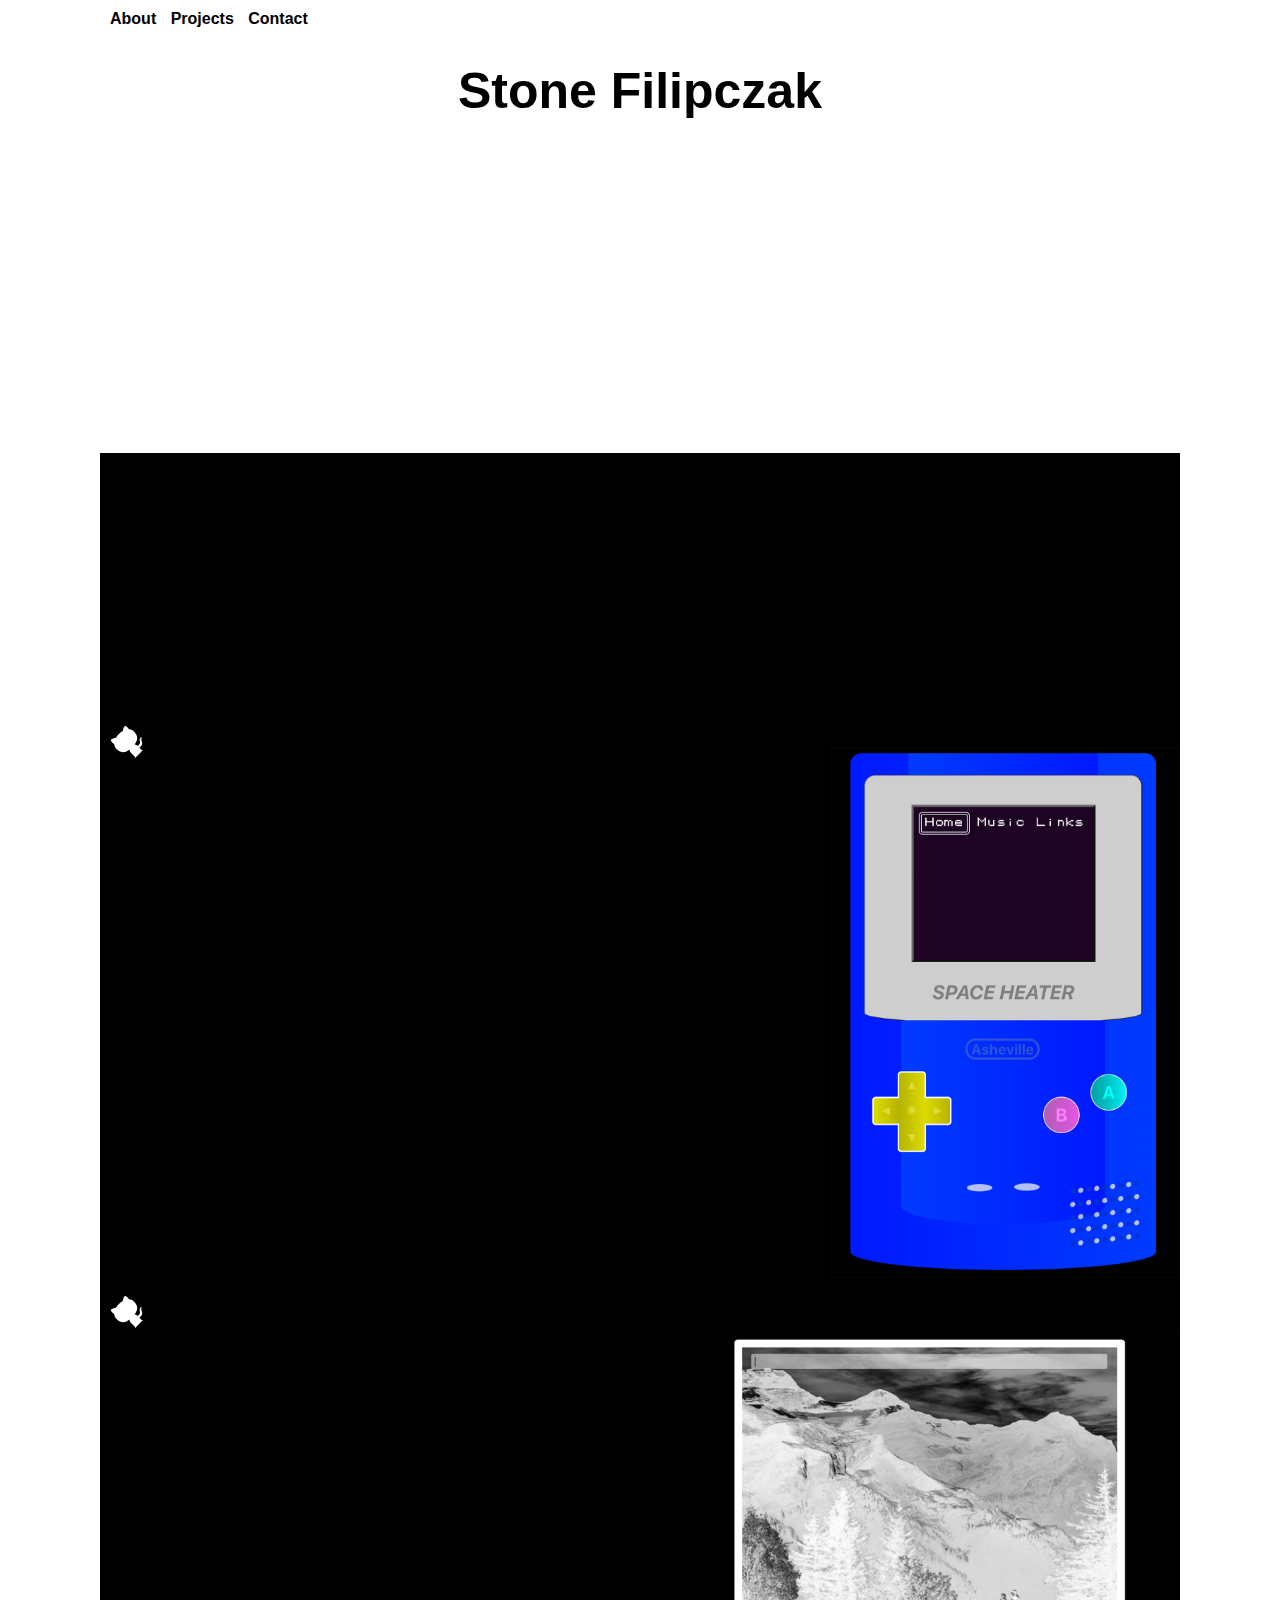
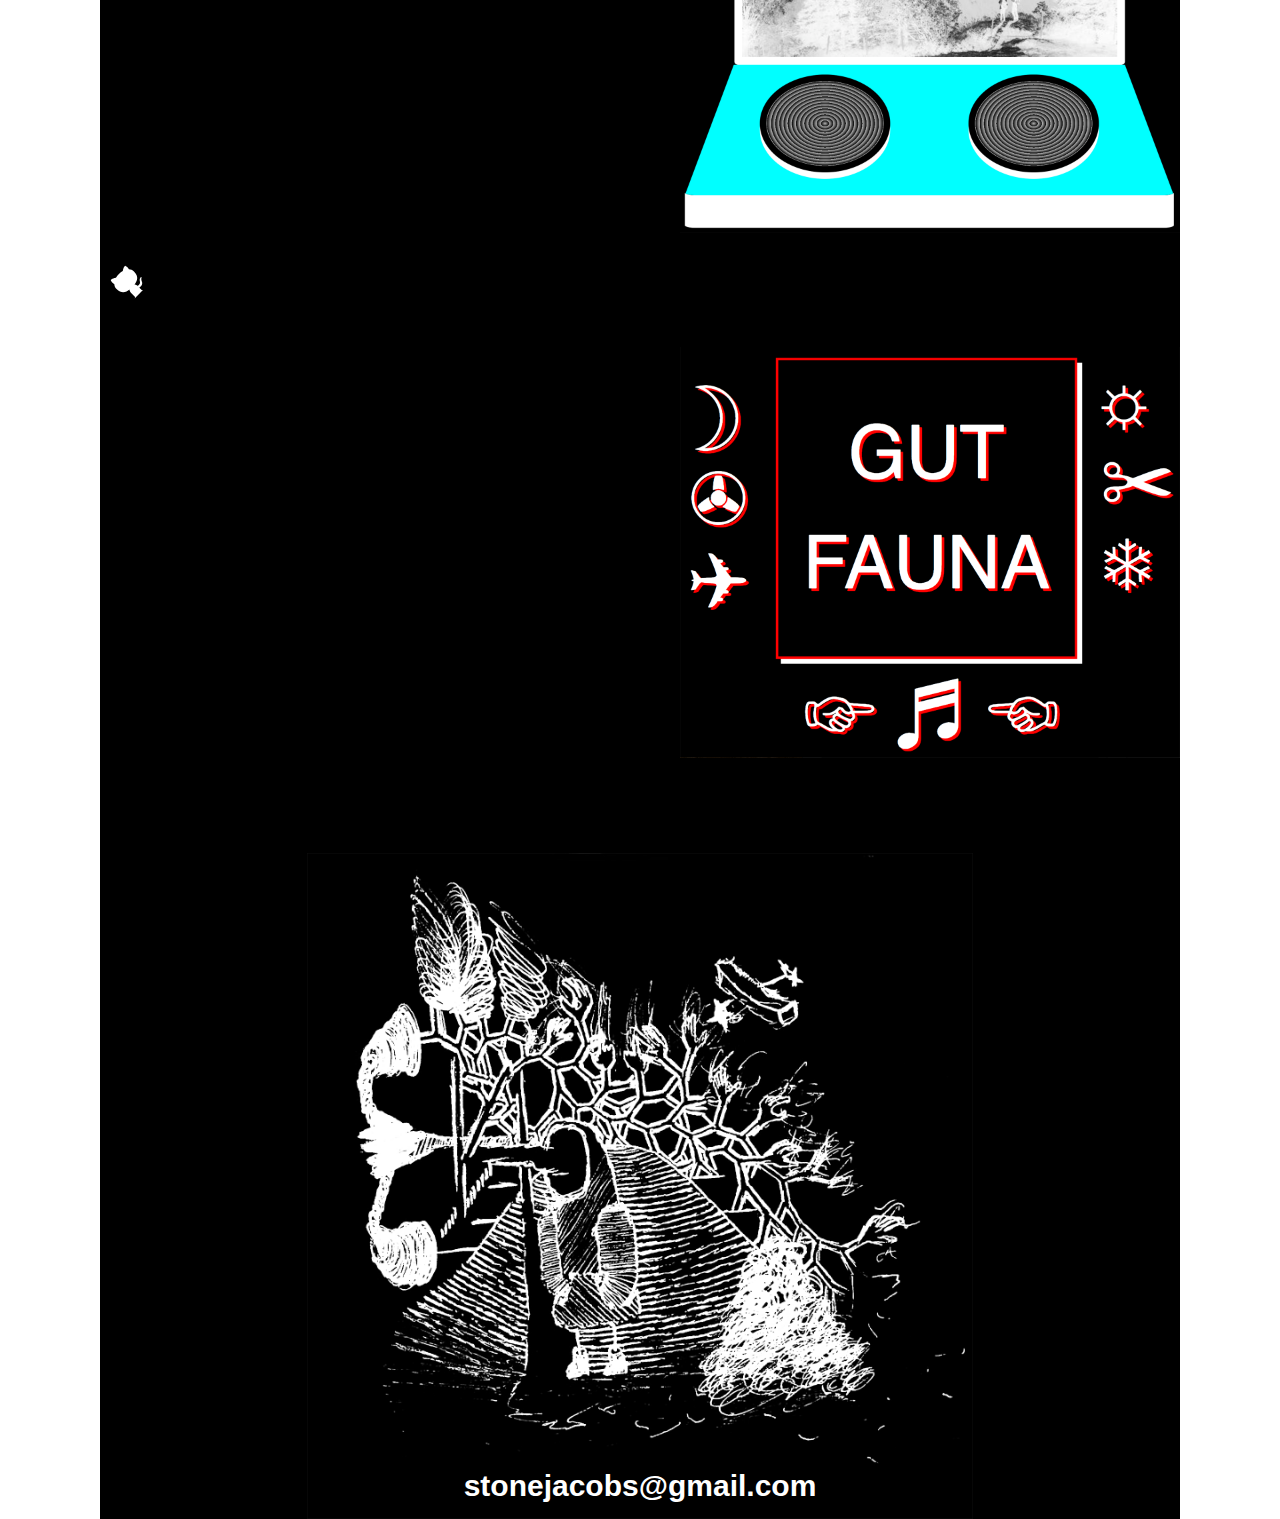
==== index.html @ b64a68cb "responsive breakpoints" ====
<!DOCTYPE html>
<html lang="">
  <head>
    <meta charset="utf-8" />
    <meta name="viewport" content="width=device-width, initial-scale=1.0" />
    <title>Stone Filipczak</title>
    <link rel="stylesheet" type="text/css" href="app.css" media="screen, projection" />
    <script src="./p5.min.js"></script>
    <script src="app.js"></script>
  </head>
  <body>
    <div id="buttons">
      <span onclick="aboutClick()">About</span>
      <span onclick="projectsClick()">Projects</span>
      <span onclick="contactClick()">Contact</span>
    </div>
    <div id="header">
      <h1>Stone Filipczak</h1>
    </div>
    <div id="bars"></div>
    <div id="about">
      <p id="blurb">
        Hi, my name's Stone. I'm a web developer from Baltimore, MD.
      </p>
     
      <div class="arrow">&#8681</div>
    </div>
    <div class="gameboy piece">
        <a href="https://github.com/stoneFilipczak/spaceheater" class="github-corner" aria-label="View source on GitHub"><svg width="80" height="80" viewBox="0 0 250 250" style="fill: black; color:#fff; position: relative; top: 0; border: 0; left: 0; transform: scale(-1, 1);" aria-hidden="true"><path d="M0,0 L115,115 L130,115 L142,142 L250,250 L250,0 Z"></path><path d="M128.3,109.0 C113.8,99.7 119.0,89.6 119.0,89.6 C122.0,82.7 120.5,78.6 120.5,78.6 C119.2,72.0 123.4,76.3 123.4,76.3 C127.3,80.9 125.5,87.3 125.5,87.3 C122.9,97.6 130.6,101.9 134.4,103.2" fill="currentColor" style="transform-origin: 130px 106px;" class="octo-arm"></path><path d="M115.0,115.0 C114.9,115.1 118.7,116.5 119.8,115.4 L133.7,101.6 C136.9,99.2 139.9,98.4 142.2,98.6 C133.8,88.0 127.5,74.4 143.8,58.0 C148.5,53.4 154.0,51.2 159.7,51.0 C160.3,49.4 163.2,43.6 171.4,40.1 C171.4,40.1 176.1,42.5 178.8,56.2 C183.1,58.6 187.2,61.8 190.9,65.4 C194.5,69.0 197.7,73.2 200.1,77.6 C213.8,80.2 216.3,84.9 216.3,84.9 C212.7,93.1 206.9,96.0 205.4,96.6 C205.1,102.4 203.0,107.8 198.3,112.5 C181.9,128.9 168.3,122.5 157.7,114.1 C157.9,116.9 156.7,120.9 152.7,124.9 L141.0,136.5 C139.8,137.7 141.6,141.9 141.8,141.8 Z" fill="currentColor" class="octo-body"></path></svg><style>.github-corner:hover .octo-arm{animation:octocat-wave 560ms ease-in-out}@keyframes octocat-wave{0%,100%{transform:rotate(0)}20%,60%{transform:rotate(-25deg)}40%,80%{transform:rotate(10deg)}}@media (max-width:500px){.github-corner:hover .octo-arm{animation:none}.github-corner .octo-arm{animation:octocat-wave 560ms ease-in-out}}</style></a>
      <div class="info">
        
        <h2>This is a promotional website for a band modeled on a classic piece of hardware.</h2> 
        <h3>Technologies used: React.</h3>
        <h4><a href="http://www.spaceheater.net/">spaceheater.net</a></h4>
      </div>  
    </div>
    <div class="adventure piece">
        <a href="https://github.com/stoneFilipczak/adventure" class="github-corner" aria-label="View source on GitHub"><svg width="80" height="80" viewBox="0 0 250 250" style="fill: black; color:#fff; position: relative; top: 0; border: 0; left: 0; transform: scale(-1, 1);" aria-hidden="true"><path d="M0,0 L115,115 L130,115 L142,142 L250,250 L250,0 Z"></path><path d="M128.3,109.0 C113.8,99.7 119.0,89.6 119.0,89.6 C122.0,82.7 120.5,78.6 120.5,78.6 C119.2,72.0 123.4,76.3 123.4,76.3 C127.3,80.9 125.5,87.3 125.5,87.3 C122.9,97.6 130.6,101.9 134.4,103.2" fill="currentColor" style="transform-origin: 130px 106px;" class="octo-arm"></path><path d="M115.0,115.0 C114.9,115.1 118.7,116.5 119.8,115.4 L133.7,101.6 C136.9,99.2 139.9,98.4 142.2,98.6 C133.8,88.0 127.5,74.4 143.8,58.0 C148.5,53.4 154.0,51.2 159.7,51.0 C160.3,49.4 163.2,43.6 171.4,40.1 C171.4,40.1 176.1,42.5 178.8,56.2 C183.1,58.6 187.2,61.8 190.9,65.4 C194.5,69.0 197.7,73.2 200.1,77.6 C213.8,80.2 216.3,84.9 216.3,84.9 C212.7,93.1 206.9,96.0 205.4,96.6 C205.1,102.4 203.0,107.8 198.3,112.5 C181.9,128.9 168.3,122.5 157.7,114.1 C157.9,116.9 156.7,120.9 152.7,124.9 L141.0,136.5 C139.8,137.7 141.6,141.9 141.8,141.8 Z" fill="currentColor" class="octo-body"></path></svg><style>.github-corner:hover .octo-arm{animation:octocat-wave 560ms ease-in-out}@keyframes octocat-wave{0%,100%{transform:rotate(0)}20%,60%{transform:rotate(-25deg)}40%,80%{transform:rotate(10deg)}}@media (max-width:500px){.github-corner:hover .octo-arm{animation:none}.github-corner .octo-arm{animation:octocat-wave 560ms ease-in-out}}</style></a>
        <div class="info">
          
          <h2>This is a choose-your-own-adventure game engine and interface. Intended to inspire and assist non-linear storytelling on the web.</h2> 
          <h3>Technologies used: Ruby on Rails, React.</h3>
          <h4><a href="http://non-linear-adventure.herokuapp.com/">live demo</a></h4>
        </div>  
    </div>
    <div class="gutfauna piece">
        <a href="https://github.com/stoneFilipczak/gutfauna" class="github-corner" aria-label="View source on GitHub"><svg width="80" height="80" viewBox="0 0 250 250" style="fill: black; color:#fff; position: relative; top: 0; border: 0; left: 0; transform: scale(-1, 1);" aria-hidden="true"><path d="M0,0 L115,115 L130,115 L142,142 L250,250 L250,0 Z"></path><path d="M128.3,109.0 C113.8,99.7 119.0,89.6 119.0,89.6 C122.0,82.7 120.5,78.6 120.5,78.6 C119.2,72.0 123.4,76.3 123.4,76.3 C127.3,80.9 125.5,87.3 125.5,87.3 C122.9,97.6 130.6,101.9 134.4,103.2" fill="currentColor" style="transform-origin: 130px 106px;" class="octo-arm"></path><path d="M115.0,115.0 C114.9,115.1 118.7,116.5 119.8,115.4 L133.7,101.6 C136.9,99.2 139.9,98.4 142.2,98.6 C133.8,88.0 127.5,74.4 143.8,58.0 C148.5,53.4 154.0,51.2 159.7,51.0 C160.3,49.4 163.2,43.6 171.4,40.1 C171.4,40.1 176.1,42.5 178.8,56.2 C183.1,58.6 187.2,61.8 190.9,65.4 C194.5,69.0 197.7,73.2 200.1,77.6 C213.8,80.2 216.3,84.9 216.3,84.9 C212.7,93.1 206.9,96.0 205.4,96.6 C205.1,102.4 203.0,107.8 198.3,112.5 C181.9,128.9 168.3,122.5 157.7,114.1 C157.9,116.9 156.7,120.9 152.7,124.9 L141.0,136.5 C139.8,137.7 141.6,141.9 141.8,141.8 Z" fill="currentColor" class="octo-body"></path></svg><style>.github-corner:hover .octo-arm{animation:octocat-wave 560ms ease-in-out}@keyframes octocat-wave{0%,100%{transform:rotate(0)}20%,60%{transform:rotate(-25deg)}40%,80%{transform:rotate(10deg)}}@media (max-width:500px){.github-corner:hover .octo-arm{animation:none}.github-corner .octo-arm{animation:octocat-wave 560ms ease-in-out}}</style></a>
        <div class="info">
          
          <h2>This is a band website that generates cryptic messages based on user gestures and reads them out in a randomly selected voice and language.</h2> 
          <h3>Technologies used: Tone.js, Web Speech API.</h3>
          <h4><a href="http://www.gutfauna.net/">gutfauna.net</a></h4>
        </div>  
    </div>
    
    <div class="contact">
      
      <div class="email">stonejacobs@gmail.com</div>
    </div>
  </body>
</html>
---- app.css ----
body {
  padding: 0;
  margin: 0;
  font-family: Helvetica, sans-serif;
  max-width: 1080px;
  margin-left: auto;
  margin-right: auto;
}
h1 {
  text-align: center;
  font-family: Helvetica, sans-serif;
  font-size: 50px;
  width: 100%;
}
#bars {
  margin-top: 20px;
  height: 300px;
  width: 1080px;
  overflow: hide;
}
#bars:hover {
  cursor: none;
}
#buttons {
  float: center;
  margin: 10px;
}
span {
  margin: 10px;
  margin-left: 0px;
  font-weight: bold;
  animation: unshadow 0.5s;
}
@keyframes unshadow {
  from {
    /* text-shadow: 0px 20px black; */
    color: grey;
  }
  to {
    color: black;
    /* text-shadow: none;
    }*/
  }
}
span:hover {
  color: grey;
  cursor: none;
  /* text-shadow: 0px 20px black; */
  animation: shadow 0.2s;
}
@keyframes shadow {
  from {
    color: black;
    /* text-shadow: none; */
  }
  to {
    /* text-shadow: 0px 20px black; */
    color: grey;
  }
}
#about {
  height: 290px;
  align-content: center;
  text-align: center;
  background-color: black;
  /* border-style: solid;
    border-width: 15px; */
  overflow: hidden;
  animation: out 0.5s;
}
#about:hover {
  background-color: white;
  animation: in 0.5s;
  color: black;
}

.show {
  color: white;
}

.show:link {
  color: white;
}

@keyframes in {
  0% {
    background-color: black;
  }

  100% {
    background-color: white;
  }
}
@keyframes out {
  0% {
    background-color: white;
  }

  100% {
    background-color: black;
  }
}
#blurb {
  margin: 20px;
  font-size: 30px;
  font-weight: bold;
  margin-top: 30px;
}
.piece {
  height: 600px;
  background-color: black;

  margin-top: -30px;
}
.piece:hover {
  background-color: white;

  color: black;
}
.arrow {
  font-size: 90px;
  animation: bob 1s linear alternate infinite;
}
.contact {
  font-size: 30px;
  align-content: center;
  text-align: center;
  background-color: black;
  color: white;
  height: 666px;

  background-image: url("img/black.png");
  background-position: center;
  background-size: contain;
  background-repeat: no-repeat;
  animation: imageOut 0.5s;
}
.contact:hover {
  background-color: white;
  color: black;

  background-image: url("img/white.png");
  animation: imageIn 0.5s;
}
@keyframes imageIn {
  from {
    color: white;
    background-color: black;
    background-image: url("img/black.png");
  }
  to {
    color: black;
    background-color: white;
    background-image: url("img/white.png");
  }
}
@keyframes imageOut {
  from {
    color: black;
    background-color: white;
    background-image: url("img/white.png");
  }
  to {
    color: white;
    background-color: black;
    background-image: url("img/black.png");
  }
}

@keyframes bob {
  from {
    margin-top: 0px;
  }
  to {
    margin-top: 40px;
  }
}
.email {
  padding-top: 600px;
  font-weight: bold;
}

.gameboy {
  background-image: url("img/gameboy-invert.png");
  background-position: right;
  background-size: 350px;
  background-repeat: no-repeat;
  animation: gameboy 0.5s;
}

.gameboy:hover {
  background-image: url("img/gameboy.png");
  animation: gameboyinvert 0.5s;
  color: black;
}

@keyframes gameboyinvert {
  from {
    background-color: black;
    background-image: url("img/gameboy-invert.png");
  }
  to {
    background-color: white;
    background-image: url("img/gameboy.png");
  }
}

@keyframes gameboy {
  from {
    background-color: white;
    background-image: url("img/gameboy.png");
  }

  to {
    background-color: black;
    background-image: url("img/gameboy-invert.png");
  }
}

.adventure {
  background-image: url("img/adventure-invert.png");
  background-position: right;
  background-size: 500px;
  background-repeat: no-repeat;
  animation: adventure 0.5s;
}

.adventure:hover {
  background-image: url("img/adventure.png");
  animation: adventureinvert 0.5s;
  color: black;
}

@keyframes adventureinvert {
  from {
    background-color: black;
    background-image: url("img/adventure-invert.png");
  }
  to {
    background-color: white;
    background-image: url("img/adventure.png");
  }
}

@keyframes adventure {
  from {
    background-color: white;
    background-image: url("img/adventure.png");
  }

  to {
    background-color: black;
    background-image: url("img/adventure-invert.png");
  }
}

.gutfauna {
  background-image: url("img/gutfauna-invert.png");
  background-position: right;
  background-size: 500px;
  background-repeat: no-repeat;
  animation: gutfauna 0.5s;
}

.gutfauna:hover {
  background-image: url("img/gutfauna.png");
  animation: gutfaunainvert 0.5s;
  color: black;
}

@keyframes gutfaunainvert {
  from {
    background-color: black;
    background-image: url("img/gutfauna-invert.png");
  }
  to {
    background-color: white;
    background-image: url("img/gutfauna.png");
  }
}

@keyframes gutfauna {
  from {
    background-color: white;
    background-image: url("img/gutfauna.png");
  }

  to {
    background-color: black;
    background-image: url("img/gutfauna-invert.png");
  }
}

.info {
  width: 40%;
  margin: 20px;
  padding-top: 20px;
}

a:hover {
  color: green;
}
a {
  color: black;
}
h4 {
  font-size: 25px;
}

@media screen and (max-width: 790px) {
  .info {
    width: 30%;
    text-align: center;
  }
}

@media screen and (max-width: 710px) {
  .info {
    width: 100%;

    font-size: 12px;
    margin: 0px;
    margin-top: 290px;
  }
  .adventure {
    background-size: 350px;
    background-position: 50% 10%;
  }
  .gameboy {
    background-position: 50% 5%;
    background-size: 250px;
  }
  .gutfauna {
    background-position: 50% 20%;
    background-size: 370px;
  }

  .arrow {
    font-size: 60px;
  }
  h4 {
    font-size: 20px;
    margin-top: 0px;
  }
  .contact {
    height: 450px;
  }
  .email {
    padding-top: 400px;
  }
}
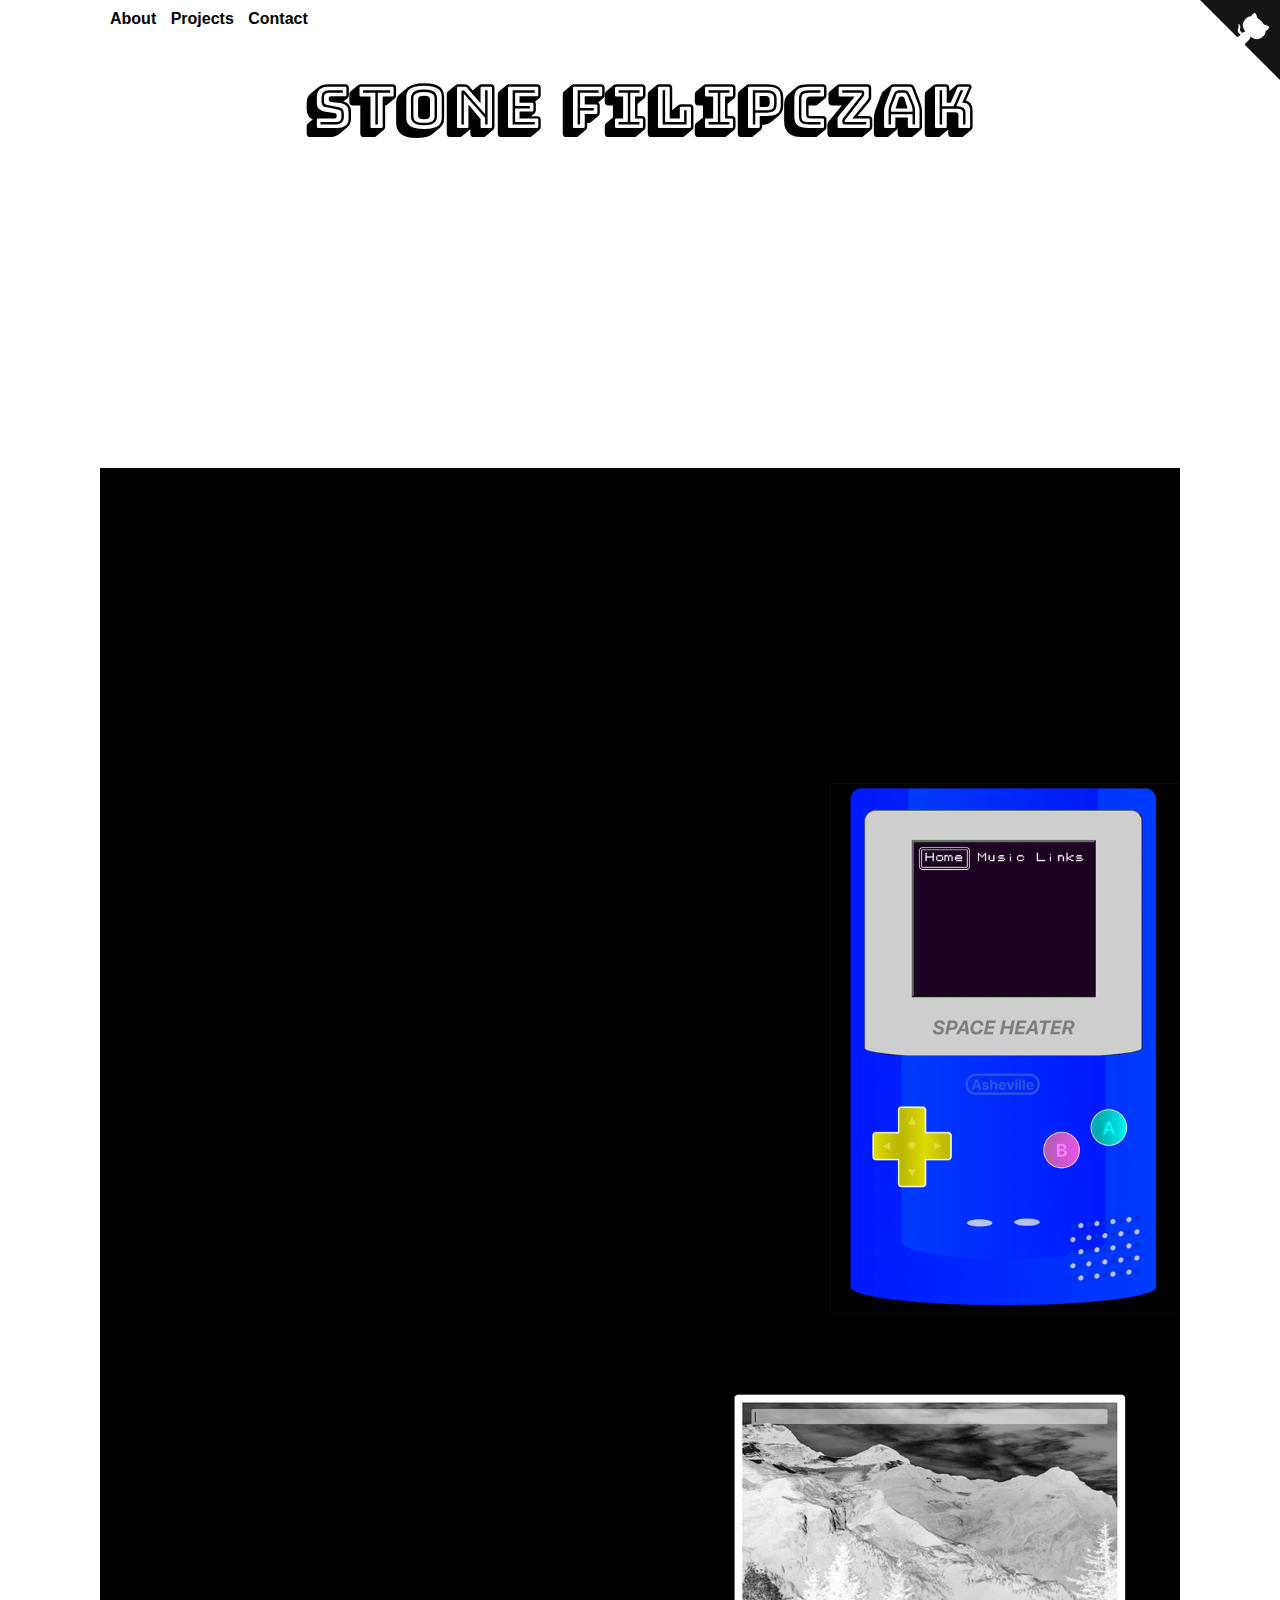
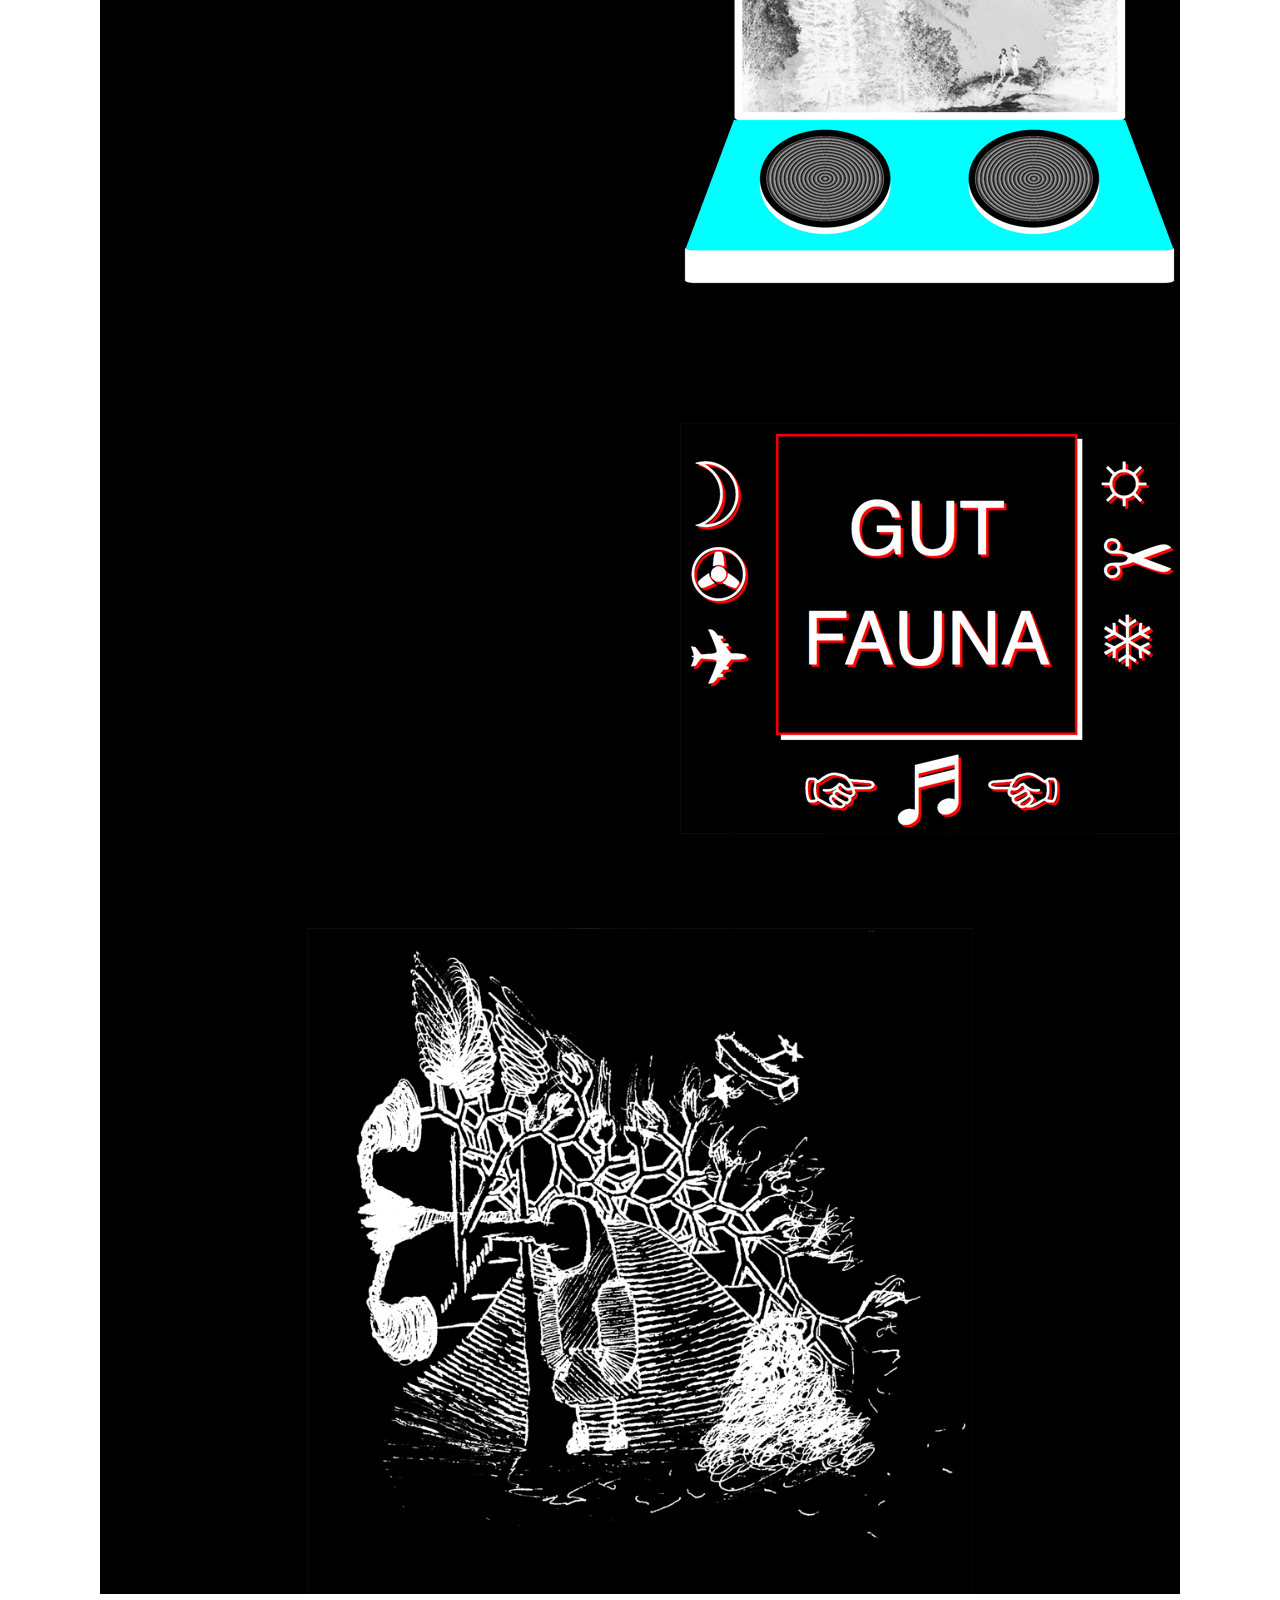
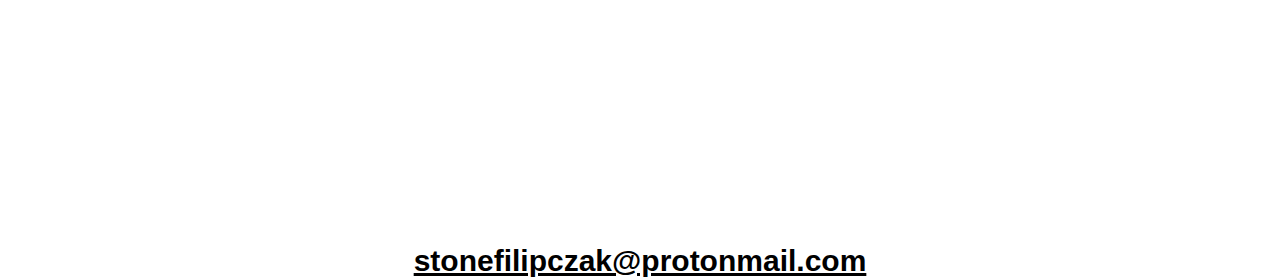
==== commit 33512b81: "Add files via upload" ====
--- a/index.html
+++ b/index.html
@@ -7,8 +7,10 @@
     <link rel="stylesheet" type="text/css" href="app.css" media="screen, projection" />
     <script src="./p5.min.js"></script>
     <script src="app.js"></script>
+    <link href="https://fonts.googleapis.com/css?family=Bungee+Shade&display=swap" rel="stylesheet">
   </head>
   <body>
+      <a href="https://github.com/stoneFilipczak/portfolio" class="github-corner" aria-label="View source on GitHub"><svg width="80" height="80" viewBox="0 0 250 250" style="fill:#151513; color:#fff; position: absolute; top: 0; border: 0; right: 0;" aria-hidden="true"><path d="M0,0 L115,115 L130,115 L142,142 L250,250 L250,0 Z"></path><path d="M128.3,109.0 C113.8,99.7 119.0,89.6 119.0,89.6 C122.0,82.7 120.5,78.6 120.5,78.6 C119.2,72.0 123.4,76.3 123.4,76.3 C127.3,80.9 125.5,87.3 125.5,87.3 C122.9,97.6 130.6,101.9 134.4,103.2" fill="currentColor" style="transform-origin: 130px 106px;" class="octo-arm"></path><path d="M115.0,115.0 C114.9,115.1 118.7,116.5 119.8,115.4 L133.7,101.6 C136.9,99.2 139.9,98.4 142.2,98.6 C133.8,88.0 127.5,74.4 143.8,58.0 C148.5,53.4 154.0,51.2 159.7,51.0 C160.3,49.4 163.2,43.6 171.4,40.1 C171.4,40.1 176.1,42.5 178.8,56.2 C183.1,58.6 187.2,61.8 190.9,65.4 C194.5,69.0 197.7,73.2 200.1,77.6 C213.8,80.2 216.3,84.9 216.3,84.9 C212.7,93.1 206.9,96.0 205.4,96.6 C205.1,102.4 203.0,107.8 198.3,112.5 C181.9,128.9 168.3,122.5 157.7,114.1 C157.9,116.9 156.7,120.9 152.7,124.9 L141.0,136.5 C139.8,137.7 141.6,141.9 141.8,141.8 Z" fill="currentColor" class="octo-body"></path></svg></a><style>.github-corner:hover .octo-arm{animation:octocat-wave 560ms ease-in-out}@keyframes octocat-wave{0%,100%{transform:rotate(0)}20%,60%{transform:rotate(-25deg)}40%,80%{transform:rotate(10deg)}}@media (max-width:500px){.github-corner:hover .octo-arm{animation:none}.github-corner .octo-arm{animation:octocat-wave 560ms ease-in-out}}</style>
     <div id="buttons">
       <span onclick="aboutClick()">About</span>
       <span onclick="projectsClick()">Projects</span>
@@ -26,36 +28,37 @@
       <div class="arrow">&#8681</div>
     </div>
     <div class="gameboy piece">
-        <a href="https://github.com/stoneFilipczak/spaceheater" class="github-corner" aria-label="View source on GitHub"><svg width="80" height="80" viewBox="0 0 250 250" style="fill: black; color:#fff; position: relative; top: 0; border: 0; left: 0; transform: scale(-1, 1);" aria-hidden="true"><path d="M0,0 L115,115 L130,115 L142,142 L250,250 L250,0 Z"></path><path d="M128.3,109.0 C113.8,99.7 119.0,89.6 119.0,89.6 C122.0,82.7 120.5,78.6 120.5,78.6 C119.2,72.0 123.4,76.3 123.4,76.3 C127.3,80.9 125.5,87.3 125.5,87.3 C122.9,97.6 130.6,101.9 134.4,103.2" fill="currentColor" style="transform-origin: 130px 106px;" class="octo-arm"></path><path d="M115.0,115.0 C114.9,115.1 118.7,116.5 119.8,115.4 L133.7,101.6 C136.9,99.2 139.9,98.4 142.2,98.6 C133.8,88.0 127.5,74.4 143.8,58.0 C148.5,53.4 154.0,51.2 159.7,51.0 C160.3,49.4 163.2,43.6 171.4,40.1 C171.4,40.1 176.1,42.5 178.8,56.2 C183.1,58.6 187.2,61.8 190.9,65.4 C194.5,69.0 197.7,73.2 200.1,77.6 C213.8,80.2 216.3,84.9 216.3,84.9 C212.7,93.1 206.9,96.0 205.4,96.6 C205.1,102.4 203.0,107.8 198.3,112.5 C181.9,128.9 168.3,122.5 157.7,114.1 C157.9,116.9 156.7,120.9 152.7,124.9 L141.0,136.5 C139.8,137.7 141.6,141.9 141.8,141.8 Z" fill="currentColor" class="octo-body"></path></svg><style>.github-corner:hover .octo-arm{animation:octocat-wave 560ms ease-in-out}@keyframes octocat-wave{0%,100%{transform:rotate(0)}20%,60%{transform:rotate(-25deg)}40%,80%{transform:rotate(10deg)}}@media (max-width:500px){.github-corner:hover .octo-arm{animation:none}.github-corner .octo-arm{animation:octocat-wave 560ms ease-in-out}}</style></a>
+        
       <div class="info">
         
         <h2>This is a promotional website for a band modeled on a classic piece of hardware.</h2> 
         <h3>Technologies used: React.</h3>
-        <h4><a href="http://www.spaceheater.net/">spaceheater.net</a></h4>
+        <h4><a href="http://www.spaceheater.net/" target="_blank">spaceheater.net</a>                        
+        <a href="https://github.com/stoneFilipczak/spaceheater" target="_blank">GitHub</a></h4>
       </div>  
     </div>
     <div class="adventure piece">
-        <a href="https://github.com/stoneFilipczak/adventure" class="github-corner" aria-label="View source on GitHub"><svg width="80" height="80" viewBox="0 0 250 250" style="fill: black; color:#fff; position: relative; top: 0; border: 0; left: 0; transform: scale(-1, 1);" aria-hidden="true"><path d="M0,0 L115,115 L130,115 L142,142 L250,250 L250,0 Z"></path><path d="M128.3,109.0 C113.8,99.7 119.0,89.6 119.0,89.6 C122.0,82.7 120.5,78.6 120.5,78.6 C119.2,72.0 123.4,76.3 123.4,76.3 C127.3,80.9 125.5,87.3 125.5,87.3 C122.9,97.6 130.6,101.9 134.4,103.2" fill="currentColor" style="transform-origin: 130px 106px;" class="octo-arm"></path><path d="M115.0,115.0 C114.9,115.1 118.7,116.5 119.8,115.4 L133.7,101.6 C136.9,99.2 139.9,98.4 142.2,98.6 C133.8,88.0 127.5,74.4 143.8,58.0 C148.5,53.4 154.0,51.2 159.7,51.0 C160.3,49.4 163.2,43.6 171.4,40.1 C171.4,40.1 176.1,42.5 178.8,56.2 C183.1,58.6 187.2,61.8 190.9,65.4 C194.5,69.0 197.7,73.2 200.1,77.6 C213.8,80.2 216.3,84.9 216.3,84.9 C212.7,93.1 206.9,96.0 205.4,96.6 C205.1,102.4 203.0,107.8 198.3,112.5 C181.9,128.9 168.3,122.5 157.7,114.1 C157.9,116.9 156.7,120.9 152.7,124.9 L141.0,136.5 C139.8,137.7 141.6,141.9 141.8,141.8 Z" fill="currentColor" class="octo-body"></path></svg><style>.github-corner:hover .octo-arm{animation:octocat-wave 560ms ease-in-out}@keyframes octocat-wave{0%,100%{transform:rotate(0)}20%,60%{transform:rotate(-25deg)}40%,80%{transform:rotate(10deg)}}@media (max-width:500px){.github-corner:hover .octo-arm{animation:none}.github-corner .octo-arm{animation:octocat-wave 560ms ease-in-out}}</style></a>
+        
         <div class="info">
           
-          <h2>This is a choose-your-own-adventure game engine and interface. Intended to inspire and assist non-linear storytelling on the web.</h2> 
+          <h2>This is a choose-your-own-adventure game engine and interface.</h2> 
           <h3>Technologies used: Ruby on Rails, React.</h3>
-          <h4><a href="http://non-linear-adventure.herokuapp.com/">live demo</a></h4>
+          <h4><a href="http://non-linear-adventure.herokuapp.com/" target="_blank">live demo</a>  <a href="https://github.com/stoneFilipczak/adventure" target="_blank">GitHub</a></h4>
         </div>  
     </div>
     <div class="gutfauna piece">
-        <a href="https://github.com/stoneFilipczak/gutfauna" class="github-corner" aria-label="View source on GitHub"><svg width="80" height="80" viewBox="0 0 250 250" style="fill: black; color:#fff; position: relative; top: 0; border: 0; left: 0; transform: scale(-1, 1);" aria-hidden="true"><path d="M0,0 L115,115 L130,115 L142,142 L250,250 L250,0 Z"></path><path d="M128.3,109.0 C113.8,99.7 119.0,89.6 119.0,89.6 C122.0,82.7 120.5,78.6 120.5,78.6 C119.2,72.0 123.4,76.3 123.4,76.3 C127.3,80.9 125.5,87.3 125.5,87.3 C122.9,97.6 130.6,101.9 134.4,103.2" fill="currentColor" style="transform-origin: 130px 106px;" class="octo-arm"></path><path d="M115.0,115.0 C114.9,115.1 118.7,116.5 119.8,115.4 L133.7,101.6 C136.9,99.2 139.9,98.4 142.2,98.6 C133.8,88.0 127.5,74.4 143.8,58.0 C148.5,53.4 154.0,51.2 159.7,51.0 C160.3,49.4 163.2,43.6 171.4,40.1 C171.4,40.1 176.1,42.5 178.8,56.2 C183.1,58.6 187.2,61.8 190.9,65.4 C194.5,69.0 197.7,73.2 200.1,77.6 C213.8,80.2 216.3,84.9 216.3,84.9 C212.7,93.1 206.9,96.0 205.4,96.6 C205.1,102.4 203.0,107.8 198.3,112.5 C181.9,128.9 168.3,122.5 157.7,114.1 C157.9,116.9 156.7,120.9 152.7,124.9 L141.0,136.5 C139.8,137.7 141.6,141.9 141.8,141.8 Z" fill="currentColor" class="octo-body"></path></svg><style>.github-corner:hover .octo-arm{animation:octocat-wave 560ms ease-in-out}@keyframes octocat-wave{0%,100%{transform:rotate(0)}20%,60%{transform:rotate(-25deg)}40%,80%{transform:rotate(10deg)}}@media (max-width:500px){.github-corner:hover .octo-arm{animation:none}.github-corner .octo-arm{animation:octocat-wave 560ms ease-in-out}}</style></a>
+        
         <div class="info">
           
           <h2>This is a band website that generates cryptic messages based on user gestures and reads them out in a randomly selected voice and language.</h2> 
           <h3>Technologies used: Tone.js, Web Speech API.</h3>
-          <h4><a href="http://www.gutfauna.net/">gutfauna.net</a></h4>
+          <h4><a href="http://www.gutfauna.net/" target="_blank">gutfauna.net</a>  <a href="https://github.com/stoneFilipczak/gutfauna" target="_blank">GitHub</a></h4>
         </div>  
     </div>
     
     <div class="contact">
       
-      <div class="email">stonejacobs@gmail.com</div>
+      <a href="mailto:stonefilipczak@protonmail.com">stonefilipczak@protonmail.com</a>
     </div>
   </body>
 </html>
--- a/app.css
+++ b/app.css
@@ -8,15 +8,14 @@
 }
 h1 {
   text-align: center;
-  font-family: Helvetica, sans-serif;
-  font-size: 50px;
+  font-family: "Bungee Shade", cursive;
+  font-size: 60px;
   width: 100%;
+  height: 60px;
 }
 #bars {
   margin-top: 20px;
   height: 300px;
-  width: 1080px;
-  overflow: hide;
 }
 #bars:hover {
   cursor: none;
@@ -44,7 +43,7 @@
 }
 span:hover {
   color: grey;
-  cursor: none;
+  cursor: pointer;
   /* text-shadow: 0px 20px black; */
   animation: shadow 0.2s;
 }
@@ -65,6 +64,7 @@
   background-color: black;
   /* border-style: solid;
     border-width: 15px; */
+
   overflow: hidden;
   animation: out 0.5s;
 }
@@ -130,11 +130,17 @@
   height: 666px;
 
   background-image: url("img/black.png");
-  background-position: center;
+  background-position: bottom;
   background-size: contain;
   background-repeat: no-repeat;
   animation: imageOut 0.5s;
 }
+
+.contact a {
+  position: relative;
+  top: 600px;
+  font-weight: bold;
+}
 .contact:hover {
   background-color: white;
   color: black;
@@ -174,10 +180,6 @@
   to {
     margin-top: 40px;
   }
-}
-.email {
-  padding-top: 600px;
-  font-weight: bold;
 }
 
 .gameboy {
@@ -294,7 +296,7 @@
 .info {
   width: 40%;
   margin: 20px;
-  padding-top: 20px;
+  padding-top: 120px;
 }
 
 a:hover {
@@ -304,7 +306,7 @@
   color: black;
 }
 h4 {
-  font-size: 25px;
+  font-size: 22px;
 }
 
 @media screen and (max-width: 790px) {
@@ -312,6 +314,9 @@
     width: 30%;
     text-align: center;
   }
+  h1 {
+    font-size: 45px;
+  }
 }
 
 @media screen and (max-width: 710px) {
@@ -320,7 +325,7 @@
 
     font-size: 12px;
     margin: 0px;
-    margin-top: 290px;
+    padding-top: 400px;
   }
   .adventure {
     background-size: 350px;
@@ -345,7 +350,13 @@
   .contact {
     height: 450px;
   }
-  .email {
-    padding-top: 400px;
-  }
-}
+  .contact a {
+    top: 400px;
+    font-size: 20px;
+  }
+  h1 {
+    font-size: 40px;
+    padding-top: 20px;
+    padding-bottom: 20px;
+  }
+}
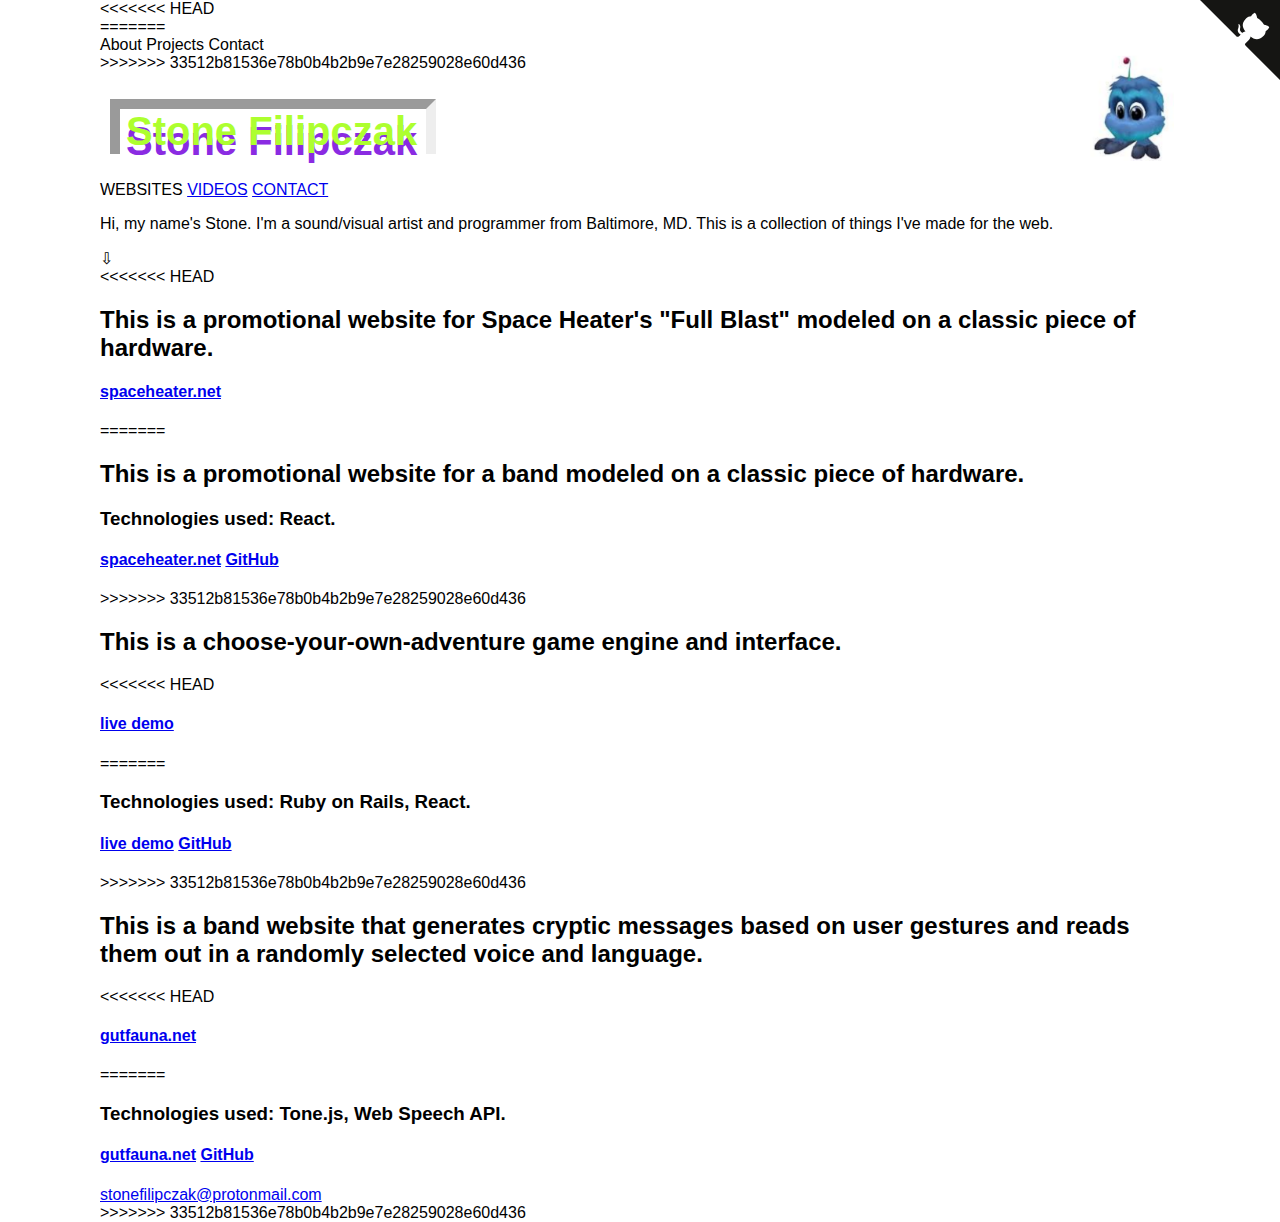
==== commit a485267e: "add videos" ====
--- a/index.html
+++ b/index.html
@@ -7,6 +7,13 @@
     <link rel="stylesheet" type="text/css" href="app.css" media="screen, projection" />
     <script src="./p5.min.js"></script>
     <script src="app.js"></script>
+<<<<<<< HEAD
+    <!-- <link href="https://fonts.googleapis.com/css?family=Bungee+Shade&display=swap" rel="stylesheet"> -->
+  </head>
+  <body>
+      <!-- <a href="https://github.com/stoneFilipczak/portfolio" class="github-corner" aria-label="View source on GitHub"><svg width="80" height="80" viewBox="0 0 250 250" style="fill:#151513; color:#fff; position: absolute; top: 0; border: 0; right: 0;" aria-hidden="true"><path d="M0,0 L115,115 L130,115 L142,142 L250,250 L250,0 Z"></path><path d="M128.3,109.0 C113.8,99.7 119.0,89.6 119.0,89.6 C122.0,82.7 120.5,78.6 120.5,78.6 C119.2,72.0 123.4,76.3 123.4,76.3 C127.3,80.9 125.5,87.3 125.5,87.3 C122.9,97.6 130.6,101.9 134.4,103.2" fill="currentColor" style="transform-origin: 130px 106px;" class="octo-arm"></path><path d="M115.0,115.0 C114.9,115.1 118.7,116.5 119.8,115.4 L133.7,101.6 C136.9,99.2 139.9,98.4 142.2,98.6 C133.8,88.0 127.5,74.4 143.8,58.0 C148.5,53.4 154.0,51.2 159.7,51.0 C160.3,49.4 163.2,43.6 171.4,40.1 C171.4,40.1 176.1,42.5 178.8,56.2 C183.1,58.6 187.2,61.8 190.9,65.4 C194.5,69.0 197.7,73.2 200.1,77.6 C213.8,80.2 216.3,84.9 216.3,84.9 C212.7,93.1 206.9,96.0 205.4,96.6 C205.1,102.4 203.0,107.8 198.3,112.5 C181.9,128.9 168.3,122.5 157.7,114.1 C157.9,116.9 156.7,120.9 152.7,124.9 L141.0,136.5 C139.8,137.7 141.6,141.9 141.8,141.8 Z" fill="currentColor" class="octo-body"></path></svg></a><style>.github-corner:hover .octo-arm{animation:octocat-wave 560ms ease-in-out}@keyframes octocat-wave{0%,100%{transform:rotate(0)}20%,60%{transform:rotate(-25deg)}40%,80%{transform:rotate(10deg)}}@media (max-width:500px){.github-corner:hover .octo-arm{animation:none}.github-corner .octo-arm{animation:octocat-wave 560ms ease-in-out}}</style> -->
+   <nav>
+=======
     <link href="https://fonts.googleapis.com/css?family=Bungee+Shade&display=swap" rel="stylesheet">
   </head>
   <body>
@@ -16,13 +23,22 @@
       <span onclick="projectsClick()">Projects</span>
       <span onclick="contactClick()">Contact</span>
     </div>
+>>>>>>> 33512b81536e78b0b4b2b9e7e28259028e60d436
     <div id="header">
       <h1>Stone Filipczak</h1>
     </div>
+    <div id="buttons">
+      <span onclick="aboutClick()">WEBSITES</span>
+      <!-- <span onclick="projectsClick()">Websites</span> -->
+      <span><a href="./videos.html">VIDEOS</a></span>
+      <span><a href="mailto:stonefilipczak@protonmail.com">CONTACT</a></span>
+      
+    </div>
+   </nav> 
     <div id="bars"></div>
     <div id="about">
       <p id="blurb">
-        Hi, my name's Stone. I'm a web developer from Baltimore, MD.
+        Hi, my name's Stone. I'm a sound/visual artist and programmer from Baltimore, MD. This is a collection of things I've made for the web.
       </p>
      
       <div class="arrow">&#8681</div>
@@ -31,10 +47,17 @@
         
       <div class="info">
         
+<<<<<<< HEAD
+        <h2>This is a promotional website for Space Heater's "Full Blast" modeled on a classic piece of hardware.</h2> 
+        
+        <h4><a href="http://www.spaceheater.net/" target="_blank">spaceheater.net</a></h4>                        
+        
+=======
         <h2>This is a promotional website for a band modeled on a classic piece of hardware.</h2> 
         <h3>Technologies used: React.</h3>
         <h4><a href="http://www.spaceheater.net/" target="_blank">spaceheater.net</a>                        
         <a href="https://github.com/stoneFilipczak/spaceheater" target="_blank">GitHub</a></h4>
+>>>>>>> 33512b81536e78b0b4b2b9e7e28259028e60d436
       </div>  
     </div>
     <div class="adventure piece">
@@ -42,8 +65,13 @@
         <div class="info">
           
           <h2>This is a choose-your-own-adventure game engine and interface.</h2> 
+<<<<<<< HEAD
+          
+          <h4><a href="http://non-linear-adventure.herokuapp.com/" target="_blank">live demo</a> </h4>
+=======
           <h3>Technologies used: Ruby on Rails, React.</h3>
           <h4><a href="http://non-linear-adventure.herokuapp.com/" target="_blank">live demo</a>  <a href="https://github.com/stoneFilipczak/adventure" target="_blank">GitHub</a></h4>
+>>>>>>> 33512b81536e78b0b4b2b9e7e28259028e60d436
         </div>  
     </div>
     <div class="gutfauna piece">
@@ -51,6 +79,17 @@
         <div class="info">
           
           <h2>This is a band website that generates cryptic messages based on user gestures and reads them out in a randomly selected voice and language.</h2> 
+<<<<<<< HEAD
+          
+          <h4><a href="http://www.gutfauna.net/" target="_blank">gutfauna.net</a>  </h4>
+        </div>  
+    </div>
+    
+    <!-- <div class="contact">
+      
+      <a href="mailto:stonefilipczak@protonmail.com">stonefilipczak@protonmail.com</a>
+    </div> -->
+=======
           <h3>Technologies used: Tone.js, Web Speech API.</h3>
           <h4><a href="http://www.gutfauna.net/" target="_blank">gutfauna.net</a>  <a href="https://github.com/stoneFilipczak/gutfauna" target="_blank">GitHub</a></h4>
         </div>  
@@ -60,5 +99,6 @@
       
       <a href="mailto:stonefilipczak@protonmail.com">stonefilipczak@protonmail.com</a>
     </div>
+>>>>>>> 33512b81536e78b0b4b2b9e7e28259028e60d436
   </body>
 </html>
--- a/app.css
+++ b/app.css
@@ -6,12 +6,48 @@
   margin-left: auto;
   margin-right: auto;
 }
+<<<<<<< HEAD
+
+#videobox {
+  justify-content: center;
+
+  display: block;
+}
+
+video {
+  max-width: 800px;
+  margin: 20px;
+  margin-left: auto;
+  margin-right: auto;
+  display: block;
+}
+
+nav {
+  background-image: url("img/pet.png");
+  background-position: right;
+  background-size: 90px;
+  background-repeat: no-repeat;
+}
+
+h1 {
+  text-align: left;
+  /* font-family: "Bungee Shade", cursive; */
+  margin-left: 10px;
+  font-size: 40px;
+  width: 300px;
+  color: greenyellow;
+  border: 10px inset;
+  border-bottom: none;
+  text-shadow: blueviolet 0px 10px;
+  padding-left: 6px;
+=======
 h1 {
   text-align: center;
   font-family: "Bungee Shade", cursive;
   font-size: 60px;
   width: 100%;
   height: 60px;
+>>>>>>> 33512b81536e78b0b4b2b9e7e28259028e60d436
 }
 #bars {
   margin-top: 20px;
@@ -59,14 +95,23 @@
 }
 #about {
   height: 290px;
+<<<<<<< HEAD
+  /* align-content: center; */
+  text-align: right;
+=======
   align-content: center;
   text-align: center;
+>>>>>>> 33512b81536e78b0b4b2b9e7e28259028e60d436
   background-color: black;
   /* border-style: solid;
     border-width: 15px; */
 
   overflow: hidden;
   animation: out 0.5s;
+<<<<<<< HEAD
+  align-items: center;
+=======
+>>>>>>> 33512b81536e78b0b4b2b9e7e28259028e60d436
 }
 #about:hover {
   background-color: white;
@@ -102,9 +147,19 @@
 }
 #blurb {
   margin: 20px;
+<<<<<<< HEAD
+  font-size: 15px;
+  font-weight: bold;
+  margin-top: 30px;
+  width: 200px;
+  text-align: left;
+  border-left: 20px solid black;
+  padding-left: 7px;
+=======
   font-size: 30px;
   font-weight: bold;
   margin-top: 30px;
+>>>>>>> 33512b81536e78b0b4b2b9e7e28259028e60d436
 }
 .piece {
   height: 600px;
@@ -299,21 +354,57 @@
   padding-top: 120px;
 }
 
+<<<<<<< HEAD
+h2 {
+  font-size: 15px;
+  font-weight: bold;
+  margin-top: 30px;
+  width: 200px;
+  text-align: left;
+  border-left: 20px solid black;
+  padding-left: 7px;
+}
+
+a:hover {
+  color: orange;
+  text-shadow: 0px 10px black;
+}
+
+a {
+  color: black;
+  text-decoration: none;
+=======
 a:hover {
   color: green;
 }
 a {
   color: black;
+>>>>>>> 33512b81536e78b0b4b2b9e7e28259028e60d436
 }
 h4 {
   font-size: 22px;
 }
 
+<<<<<<< HEAD
+/* @media screen and (max-width: 790px) {
+=======
 @media screen and (max-width: 790px) {
+>>>>>>> 33512b81536e78b0b4b2b9e7e28259028e60d436
   .info {
     width: 30%;
     text-align: center;
   }
+<<<<<<< HEAD
+} */
+
+@media screen and (max-width: 710px) {
+  h2 {
+    margin-left: 30%;
+  }
+  .info {
+    width: 100%;
+    text-align: center;
+=======
   h1 {
     font-size: 45px;
   }
@@ -323,6 +414,7 @@
   .info {
     width: 100%;
 
+>>>>>>> 33512b81536e78b0b4b2b9e7e28259028e60d436
     font-size: 12px;
     margin: 0px;
     padding-top: 400px;
@@ -354,9 +446,12 @@
     top: 400px;
     font-size: 20px;
   }
+<<<<<<< HEAD
+=======
   h1 {
     font-size: 40px;
     padding-top: 20px;
     padding-bottom: 20px;
   }
-}
+>>>>>>> 33512b81536e78b0b4b2b9e7e28259028e60d436
+}
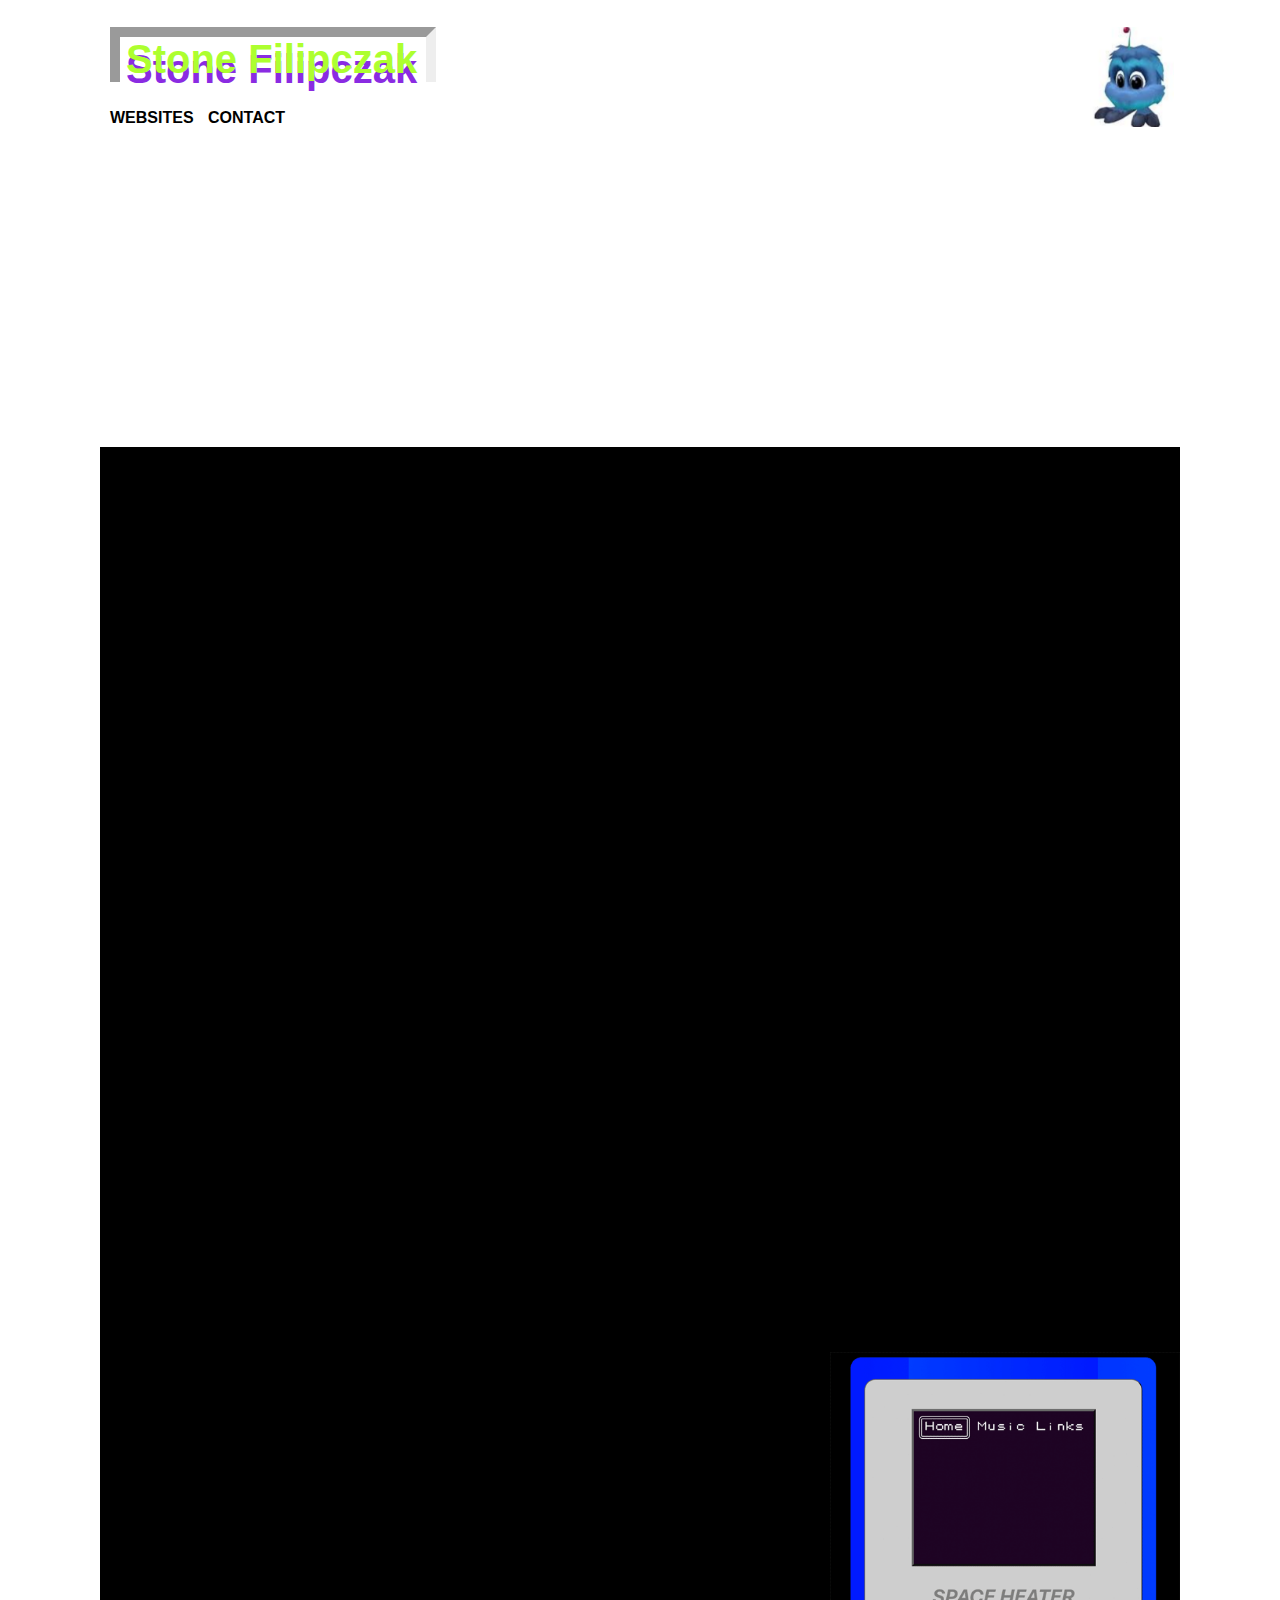
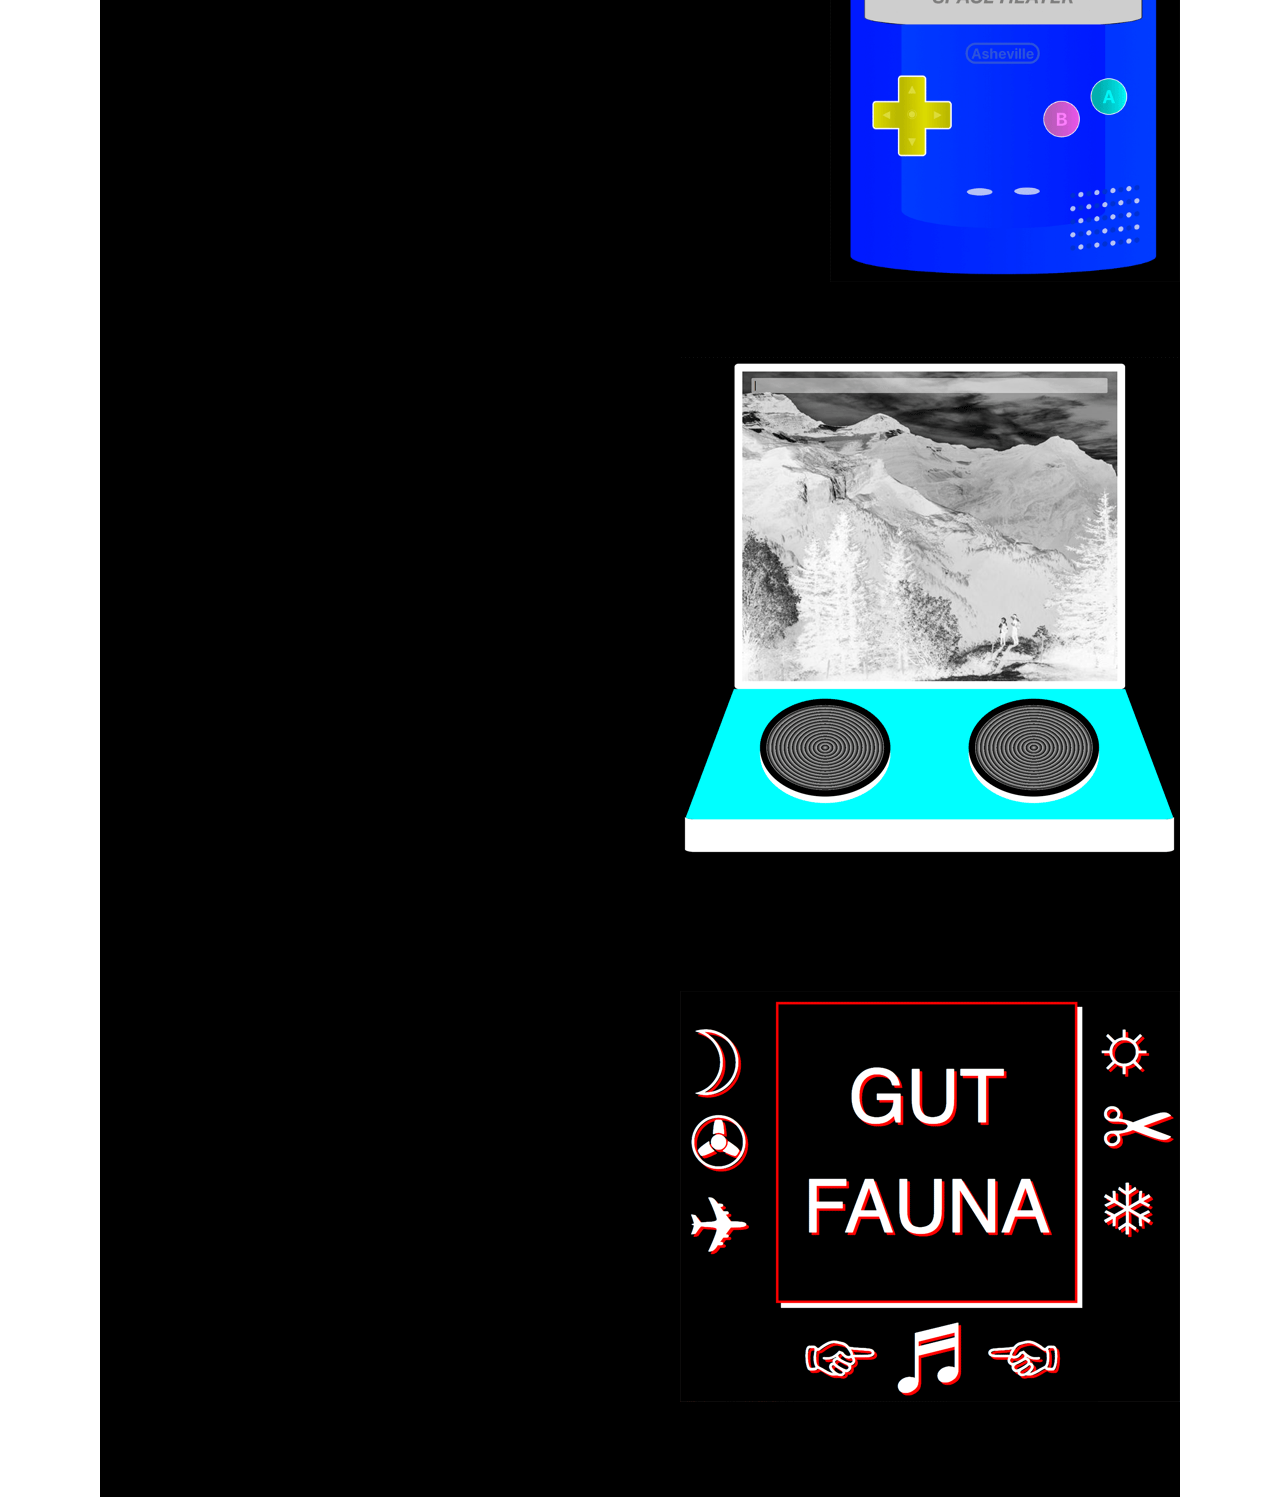
==== commit 9d270a75: "Update index.html" ====
--- a/index.html
+++ b/index.html
@@ -7,57 +7,52 @@
     <link rel="stylesheet" type="text/css" href="app.css" media="screen, projection" />
     <script src="./p5.min.js"></script>
     <script src="app.js"></script>
-<<<<<<< HEAD
-    <!-- <link href="https://fonts.googleapis.com/css?family=Bungee+Shade&display=swap" rel="stylesheet"> -->
+    <link href="https://fonts.googleapis.com/css?family=Bungee+Shade&display=swap" rel="stylesheet">
   </head>
   <body>
       <!-- <a href="https://github.com/stoneFilipczak/portfolio" class="github-corner" aria-label="View source on GitHub"><svg width="80" height="80" viewBox="0 0 250 250" style="fill:#151513; color:#fff; position: absolute; top: 0; border: 0; right: 0;" aria-hidden="true"><path d="M0,0 L115,115 L130,115 L142,142 L250,250 L250,0 Z"></path><path d="M128.3,109.0 C113.8,99.7 119.0,89.6 119.0,89.6 C122.0,82.7 120.5,78.6 120.5,78.6 C119.2,72.0 123.4,76.3 123.4,76.3 C127.3,80.9 125.5,87.3 125.5,87.3 C122.9,97.6 130.6,101.9 134.4,103.2" fill="currentColor" style="transform-origin: 130px 106px;" class="octo-arm"></path><path d="M115.0,115.0 C114.9,115.1 118.7,116.5 119.8,115.4 L133.7,101.6 C136.9,99.2 139.9,98.4 142.2,98.6 C133.8,88.0 127.5,74.4 143.8,58.0 C148.5,53.4 154.0,51.2 159.7,51.0 C160.3,49.4 163.2,43.6 171.4,40.1 C171.4,40.1 176.1,42.5 178.8,56.2 C183.1,58.6 187.2,61.8 190.9,65.4 C194.5,69.0 197.7,73.2 200.1,77.6 C213.8,80.2 216.3,84.9 216.3,84.9 C212.7,93.1 206.9,96.0 205.4,96.6 C205.1,102.4 203.0,107.8 198.3,112.5 C181.9,128.9 168.3,122.5 157.7,114.1 C157.9,116.9 156.7,120.9 152.7,124.9 L141.0,136.5 C139.8,137.7 141.6,141.9 141.8,141.8 Z" fill="currentColor" class="octo-body"></path></svg></a><style>.github-corner:hover .octo-arm{animation:octocat-wave 560ms ease-in-out}@keyframes octocat-wave{0%,100%{transform:rotate(0)}20%,60%{transform:rotate(-25deg)}40%,80%{transform:rotate(10deg)}}@media (max-width:500px){.github-corner:hover .octo-arm{animation:none}.github-corner .octo-arm{animation:octocat-wave 560ms ease-in-out}}</style> -->
    <nav>
-=======
-    <link href="https://fonts.googleapis.com/css?family=Bungee+Shade&display=swap" rel="stylesheet">
-  </head>
-  <body>
-      <a href="https://github.com/stoneFilipczak/portfolio" class="github-corner" aria-label="View source on GitHub"><svg width="80" height="80" viewBox="0 0 250 250" style="fill:#151513; color:#fff; position: absolute; top: 0; border: 0; right: 0;" aria-hidden="true"><path d="M0,0 L115,115 L130,115 L142,142 L250,250 L250,0 Z"></path><path d="M128.3,109.0 C113.8,99.7 119.0,89.6 119.0,89.6 C122.0,82.7 120.5,78.6 120.5,78.6 C119.2,72.0 123.4,76.3 123.4,76.3 C127.3,80.9 125.5,87.3 125.5,87.3 C122.9,97.6 130.6,101.9 134.4,103.2" fill="currentColor" style="transform-origin: 130px 106px;" class="octo-arm"></path><path d="M115.0,115.0 C114.9,115.1 118.7,116.5 119.8,115.4 L133.7,101.6 C136.9,99.2 139.9,98.4 142.2,98.6 C133.8,88.0 127.5,74.4 143.8,58.0 C148.5,53.4 154.0,51.2 159.7,51.0 C160.3,49.4 163.2,43.6 171.4,40.1 C171.4,40.1 176.1,42.5 178.8,56.2 C183.1,58.6 187.2,61.8 190.9,65.4 C194.5,69.0 197.7,73.2 200.1,77.6 C213.8,80.2 216.3,84.9 216.3,84.9 C212.7,93.1 206.9,96.0 205.4,96.6 C205.1,102.4 203.0,107.8 198.3,112.5 C181.9,128.9 168.3,122.5 157.7,114.1 C157.9,116.9 156.7,120.9 152.7,124.9 L141.0,136.5 C139.8,137.7 141.6,141.9 141.8,141.8 Z" fill="currentColor" class="octo-body"></path></svg></a><style>.github-corner:hover .octo-arm{animation:octocat-wave 560ms ease-in-out}@keyframes octocat-wave{0%,100%{transform:rotate(0)}20%,60%{transform:rotate(-25deg)}40%,80%{transform:rotate(10deg)}}@media (max-width:500px){.github-corner:hover .octo-arm{animation:none}.github-corner .octo-arm{animation:octocat-wave 560ms ease-in-out}}</style>
-    <div id="buttons">
-      <span onclick="aboutClick()">About</span>
-      <span onclick="projectsClick()">Projects</span>
-      <span onclick="contactClick()">Contact</span>
-    </div>
->>>>>>> 33512b81536e78b0b4b2b9e7e28259028e60d436
     <div id="header">
       <h1>Stone Filipczak</h1>
     </div>
     <div id="buttons">
       <span onclick="aboutClick()">WEBSITES</span>
       <!-- <span onclick="projectsClick()">Websites</span> -->
-      <span><a href="./videos.html">VIDEOS</a></span>
-      <span><a href="mailto:stonefilipczak@protonmail.com">CONTACT</a></span>
+      
+      <span><a href="mailto:stonefilipczak@gmail.com">CONTACT</a></span>
       
     </div>
    </nav> 
     <div id="bars"></div>
     <div id="about">
       <p id="blurb">
-        Hi, my name's Stone. I'm a sound/visual artist and programmer from Baltimore, MD. This is a collection of things I've made for the web.
+        Hi, my name's Stone. I'm a programmer from Baltimore, MD. This is a collection of things I've made for the web.
       </p>
      
       <div class="arrow">&#8681</div>
+    </div>
+    <div class="forest piece">
+        
+      <div class="info">
+        
+        <h2>This is a virtual instrument that synthesizes tones based on your proximity to trees in a forest.</h2> 
+        
+        <h5>Technologies used: WebGL, Web Audio</h5>
+
+        <h4><a href="https://stonefilipczak.github.io/forest/" target="_blank">forest synth</a></h4>                        
+        
+      </div>  
     </div>
     <div class="gameboy piece">
         
       <div class="info">
         
-<<<<<<< HEAD
         <h2>This is a promotional website for Space Heater's "Full Blast" modeled on a classic piece of hardware.</h2> 
         
+        <h5>Technologies used: React</h5>
+
         <h4><a href="http://www.spaceheater.net/" target="_blank">spaceheater.net</a></h4>                        
         
-=======
-        <h2>This is a promotional website for a band modeled on a classic piece of hardware.</h2> 
-        <h3>Technologies used: React.</h3>
-        <h4><a href="http://www.spaceheater.net/" target="_blank">spaceheater.net</a>                        
-        <a href="https://github.com/stoneFilipczak/spaceheater" target="_blank">GitHub</a></h4>
->>>>>>> 33512b81536e78b0b4b2b9e7e28259028e60d436
       </div>  
     </div>
     <div class="adventure piece">
@@ -65,13 +60,10 @@
         <div class="info">
           
           <h2>This is a choose-your-own-adventure game engine and interface.</h2> 
-<<<<<<< HEAD
+
+          <h5>Technologies used: React, Ruby on Rails</h5>
           
           <h4><a href="http://non-linear-adventure.herokuapp.com/" target="_blank">live demo</a> </h4>
-=======
-          <h3>Technologies used: Ruby on Rails, React.</h3>
-          <h4><a href="http://non-linear-adventure.herokuapp.com/" target="_blank">live demo</a>  <a href="https://github.com/stoneFilipczak/adventure" target="_blank">GitHub</a></h4>
->>>>>>> 33512b81536e78b0b4b2b9e7e28259028e60d436
         </div>  
     </div>
     <div class="gutfauna piece">
@@ -79,8 +71,9 @@
         <div class="info">
           
           <h2>This is a band website that generates cryptic messages based on user gestures and reads them out in a randomly selected voice and language.</h2> 
-<<<<<<< HEAD
           
+          <h5>Technologies used: Tone.js, Speech Synthesis</h5>
+
           <h4><a href="http://www.gutfauna.net/" target="_blank">gutfauna.net</a>  </h4>
         </div>  
     </div>
@@ -89,16 +82,5 @@
       
       <a href="mailto:stonefilipczak@protonmail.com">stonefilipczak@protonmail.com</a>
     </div> -->
-=======
-          <h3>Technologies used: Tone.js, Web Speech API.</h3>
-          <h4><a href="http://www.gutfauna.net/" target="_blank">gutfauna.net</a>  <a href="https://github.com/stoneFilipczak/gutfauna" target="_blank">GitHub</a></h4>
-        </div>  
-    </div>
-    
-    <div class="contact">
-      
-      <a href="mailto:stonefilipczak@protonmail.com">stonefilipczak@protonmail.com</a>
-    </div>
->>>>>>> 33512b81536e78b0b4b2b9e7e28259028e60d436
   </body>
 </html>
--- a/app.css
+++ b/app.css
@@ -6,7 +6,6 @@
   margin-left: auto;
   margin-right: auto;
 }
-<<<<<<< HEAD
 
 #videobox {
   justify-content: center;
@@ -14,7 +13,7 @@
   display: block;
 }
 
-video {
+.video {
   max-width: 800px;
   margin: 20px;
   margin-left: auto;
@@ -40,14 +39,6 @@
   border-bottom: none;
   text-shadow: blueviolet 0px 10px;
   padding-left: 6px;
-=======
-h1 {
-  text-align: center;
-  font-family: "Bungee Shade", cursive;
-  font-size: 60px;
-  width: 100%;
-  height: 60px;
->>>>>>> 33512b81536e78b0b4b2b9e7e28259028e60d436
 }
 #bars {
   margin-top: 20px;
@@ -95,23 +86,15 @@
 }
 #about {
   height: 290px;
-<<<<<<< HEAD
   /* align-content: center; */
   text-align: right;
-=======
-  align-content: center;
-  text-align: center;
->>>>>>> 33512b81536e78b0b4b2b9e7e28259028e60d436
   background-color: black;
   /* border-style: solid;
     border-width: 15px; */
 
   overflow: hidden;
   animation: out 0.5s;
-<<<<<<< HEAD
   align-items: center;
-=======
->>>>>>> 33512b81536e78b0b4b2b9e7e28259028e60d436
 }
 #about:hover {
   background-color: white;
@@ -147,7 +130,6 @@
 }
 #blurb {
   margin: 20px;
-<<<<<<< HEAD
   font-size: 15px;
   font-weight: bold;
   margin-top: 30px;
@@ -155,11 +137,6 @@
   text-align: left;
   border-left: 20px solid black;
   padding-left: 7px;
-=======
-  font-size: 30px;
-  font-weight: bold;
-  margin-top: 30px;
->>>>>>> 33512b81536e78b0b4b2b9e7e28259028e60d436
 }
 .piece {
   height: 600px;
@@ -354,7 +331,6 @@
   padding-top: 120px;
 }
 
-<<<<<<< HEAD
 h2 {
   font-size: 15px;
   font-weight: bold;
@@ -373,28 +349,16 @@
 a {
   color: black;
   text-decoration: none;
-=======
-a:hover {
-  color: green;
-}
-a {
-  color: black;
->>>>>>> 33512b81536e78b0b4b2b9e7e28259028e60d436
 }
 h4 {
   font-size: 22px;
 }
 
-<<<<<<< HEAD
 /* @media screen and (max-width: 790px) {
-=======
-@media screen and (max-width: 790px) {
->>>>>>> 33512b81536e78b0b4b2b9e7e28259028e60d436
   .info {
     width: 30%;
     text-align: center;
   }
-<<<<<<< HEAD
 } */
 
 @media screen and (max-width: 710px) {
@@ -404,17 +368,6 @@
   .info {
     width: 100%;
     text-align: center;
-=======
-  h1 {
-    font-size: 45px;
-  }
-}
-
-@media screen and (max-width: 710px) {
-  .info {
-    width: 100%;
-
->>>>>>> 33512b81536e78b0b4b2b9e7e28259028e60d436
     font-size: 12px;
     margin: 0px;
     padding-top: 400px;
@@ -446,12 +399,4 @@
     top: 400px;
     font-size: 20px;
   }
-<<<<<<< HEAD
-=======
-  h1 {
-    font-size: 40px;
-    padding-top: 20px;
-    padding-bottom: 20px;
-  }
->>>>>>> 33512b81536e78b0b4b2b9e7e28259028e60d436
-}
+}
